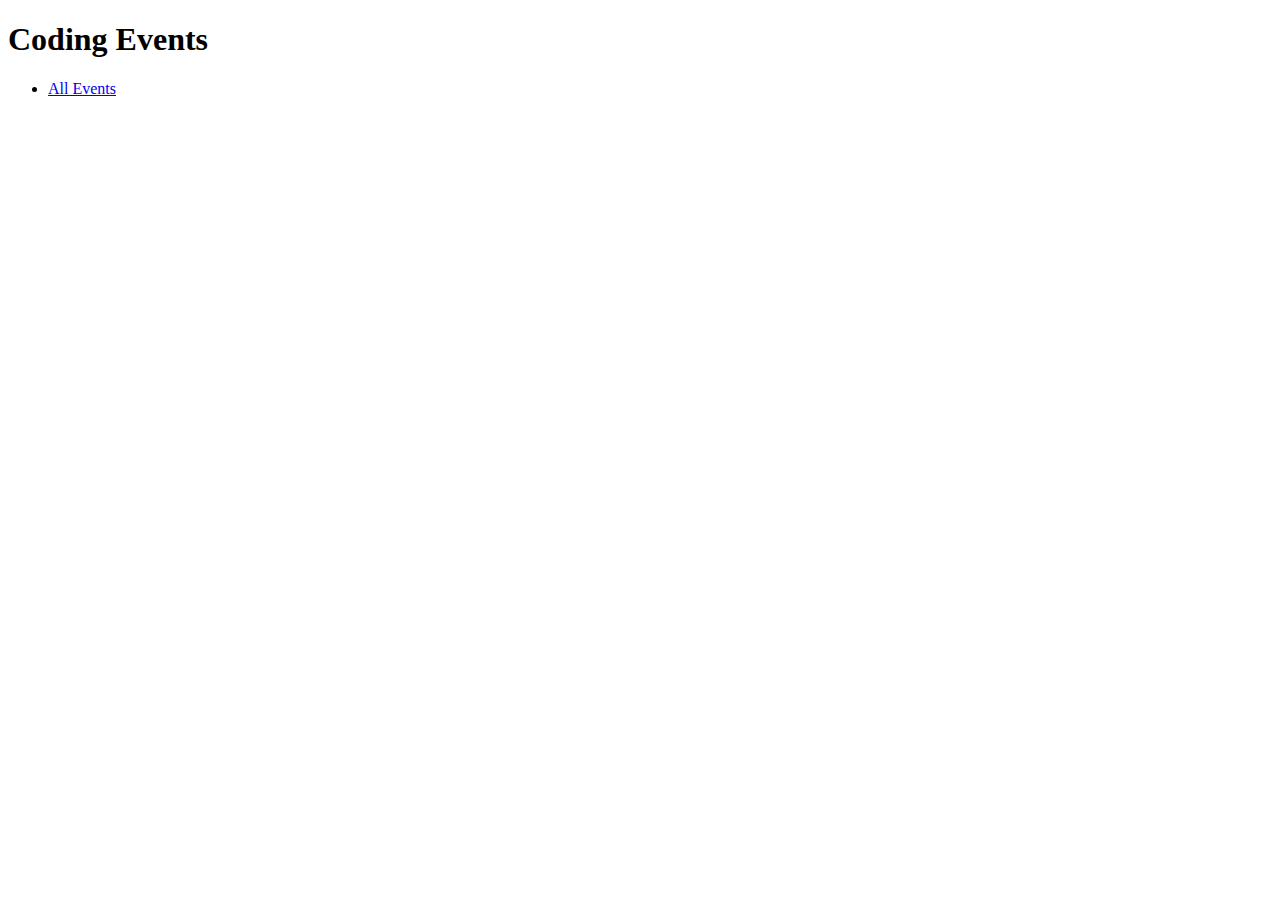
==== src/main/resources/templates/index.html @ d7649310 "coding event exercise" ====
<!DOCTYPE html>
<html lang="en" xmlns:th="http://www.thymeleaf.org/">
<head>
    <meta charset="UTF-8"/>
    <title>Coding Events</title>
</head>
<body>

<h1>Coding Events</h1>

<nav>
    <ul>
        <li><a href = "/events">All Events</a></li>
    </ul>
</nav>

</body>
</html>
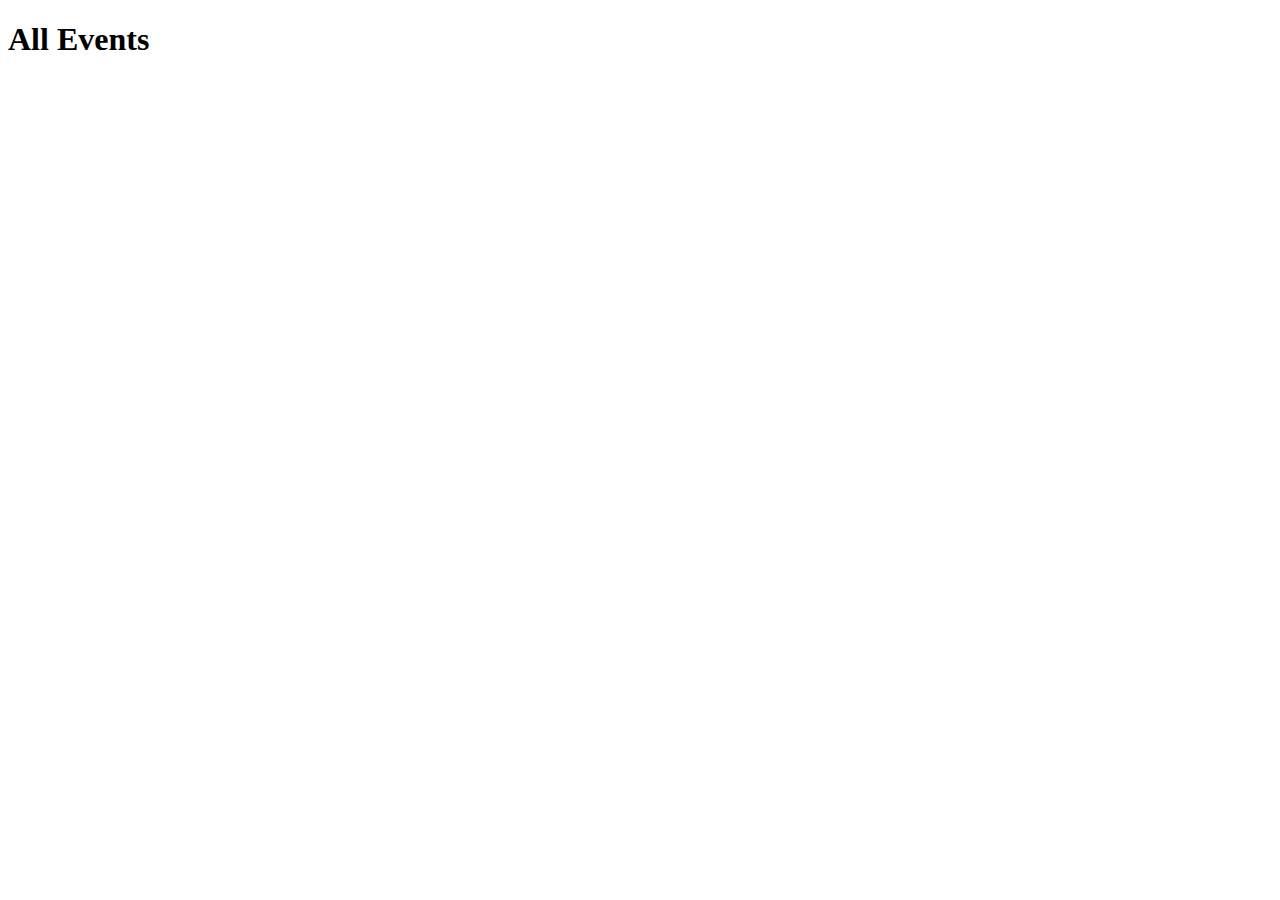
==== commit 44d7db70: "uhhh" ====
--- a/src/main/resources/templates/index.html
+++ b/src/main/resources/templates/index.html
@@ -1,18 +1,13 @@
 <!DOCTYPE html>
 <html lang="en" xmlns:th="http://www.thymeleaf.org/">
-<head>
-    <meta charset="UTF-8"/>
-    <title>Coding Events</title>
-</head>
-<body>
+<head th:replace="fragments :: head"></head>
+<body  class="container">
 
-<h1>Coding Events</h1>
+<h1>All Events</h1>
 
-<nav>
-    <ul>
-        <li><a href = "/events">All Events</a></li>
-    </ul>
-</nav>
+<header th:replace="fragments :: header"></header>
+
+<p th:replace="fragments :: linkList"></p>
 
 </body>
 </html>